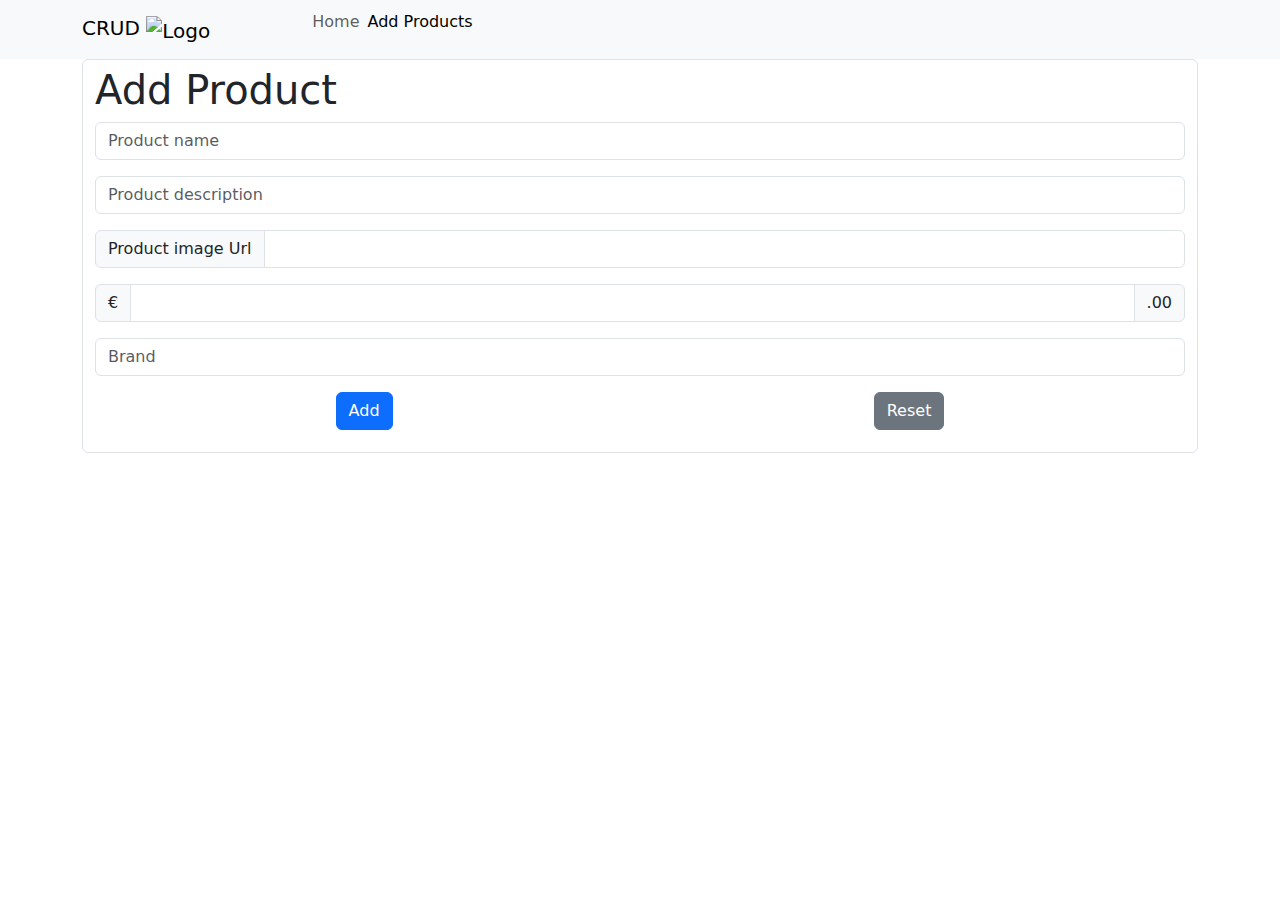
==== back-office.html @ 28431a31 "Adds error modals" ====
<!DOCTYPE html>
<html lang="en">
  <head>
    <meta charset="utf-8" />
    <meta name="viewport" content="width=device-width, initial-scale=1" />
    <title>CRUDAZON</title>
    <link
      href="https://cdn.jsdelivr.net/npm/bootstrap@5.3.3/dist/css/bootstrap.min.css"
      rel="stylesheet"
      integrity="sha384-QWTKZyjpPEjISv5WaRU9OFeRpok6YctnYmDr5pNlyT2bRjXh0JMhjY6hW+ALEwIH"
      crossorigin="anonymous"
    />
    <link rel="stylesheet" href="./assets/css/style.css" />
  </head>
  <body>
    <header>
      <nav class="navbar navbar-expand-lg bg-body-tertiary">
        <div class="container align-items-center">
          <a class="navbar-brand" href="#">
            CRUD

            <img
              src="https://upload.wikimedia.org/wikipedia/commons/a/a9/Amazon_logo.svg"
              alt="Logo"
              width="150"
              class="d-inline-block align-text-top"
            />
          </a>
          <button
            class="navbar-toggler"
            type="button"
            data-bs-toggle="collapse"
            data-bs-target="#navbarNav"
            aria-controls="navbarNav"
            aria-expanded="false"
            aria-label="Toggle navigation"
          >
            <span class="navbar-toggler-icon"></span>
          </button>
          <div class="collapse navbar-collapse" id="navbarNav">
            <ul class="navbar-nav">
              <li class="nav-item">
                <a class="nav-link p-lg-0 pe-lg-2 pb-lg-3" aria-current="page" href="./index.html">Home</a>
              </li>
              <li class="nav-item">
                <a class="nav-link active p-lg-0 pe-lg-2 pb-lg-3" href="./back-office.html">Add Products</a>
              </li>
            </ul>
          </div>
        </div>
      </nav>
    </header>
    <main>
      <div class="container" id="container">
        <form class="form-control">
          <h1>Add Product</h1>
          <div class="input-group mb-3">
            <input
              id="input-name"
              type="text"
              class="form-control"
              placeholder="Product name"
              aria-label="Product name"
              aria-describedby="basic-addon1"
              required
            />
          </div>

          <div class="input-group mb-3">
            <input
              id="input-description"
              type="text"
              class="form-control"
              placeholder="Product description"
              aria-label="Product description"
              aria-describedby="basic-addon2"
              required
            />
          </div>

          <div class="mb-3">
            <div class="input-group">
              <span class="input-group-text" id="basic-addon3">Product image Url</span>
              <input
                id="input-img"
                type="text"
                class="form-control"
                id="basic-url"
                aria-describedby="basic-addon3 basic-addon4"
                required
              />
            </div>
          </div>

          <div class="input-group mb-3">
            <span class="input-group-text">€</span>
            <input
              id="input-price"
              type="text"
              class="form-control"
              aria-label="Amount (to the nearest dollar)"
              required
            />
            <span class="input-group-text">.00</span>
          </div>

          <div class="input-group mb-3">
            <input id="input-brand" type="text" class="form-control" placeholder="Brand" aria-label="Brand" required />
          </div>

          <div class="d-flex justify-content-around my-3" id="form-btn">
            <button id="add-btn" class="btn btn-primary">Add</button>
            <button type="button" id="reset-btn" class="btn btn-secondary">Reset</button>
          </div>
        </form>
        <div id="alert-container"></div>
      </div>
      <!-- Button trigger modal -->
      <button
        id="modal-trigger"
        type="button"
        class="btn btn-primary d-none"
        data-bs-toggle="modal"
        data-bs-target="#errorModal"
      >
        Launch demo modal
      </button>

      <!-- Modal -->
      <div class="modal fade" id="errorModal" tabindex="-1" aria-labelledby="errorModalLabel" aria-hidden="true">
        <div class="modal-dialog">
          <div class="modal-content">
            <div class="modal-header">
              <h1 class="modal-title fs-5" id="errorModalLabel">Modal title</h1>
              <button type="button" class="btn-close" data-bs-dismiss="modal" aria-label="Close"></button>
            </div>
            <div class="modal-body"><img src="https://http.cat/200" alt="" id="errorModalImg" width="100%" /></div>
            <div class="modal-footer">
              <button type="button" class="btn btn-secondary" data-bs-dismiss="modal">Close</button>
            </div>
          </div>
        </div>
      </div>
      <!-- Button trigger modal -->
      <button
        id="modal-trigger"
        type="button"
        class="btn btn-primary d-none"
        data-bs-toggle="modal"
        data-bs-target="#errorModal"
      >
        Launch demo modal
      </button>

      <!-- Modal -->
      <div class="modal fade" id="errorModal" tabindex="-1" aria-labelledby="errorModalLabel" aria-hidden="true">
        <div class="modal-dialog">
          <div class="modal-content">
            <div class="modal-header">
              <h1 class="modal-title fs-5" id="errorModalLabel">Modal title</h1>
              <button type="button" class="btn-close" data-bs-dismiss="modal" aria-label="Close"></button>
            </div>
            <div class="modal-body"><img src="https://http.cat/200" alt="" id="errorModalImg" width="100%" /></div>
            <div class="modal-footer">
              <button type="button" class="btn btn-secondary" data-bs-dismiss="modal">Close</button>
            </div>
          </div>
        </div>
      </div>
    </main>
    <script
      src="https://cdn.jsdelivr.net/npm/bootstrap@5.3.3/dist/js/bootstrap.bundle.min.js"
      integrity="sha384-YvpcrYf0tY3lHB60NNkmXc5s9fDVZLESaAA55NDzOxhy9GkcIdslK1eN7N6jIeHz"
      crossorigin="anonymous"
    ></script>
    <script src="./assets/script/back.js"></script>
  </body>
</html>
---- assets/css/style.css ----
.fade-in {
  animation: fade-in both 2s;
  transform: all;
}

.fade-out {
  animation: fade-out both 2s;
  transform: all;
}

@keyframes fade-in {
  0% {
    opacity: 0;
    translate: 0 -50%;
  }
  100% {
    opacity: 1;
    translate: 0 0;
  }
}

@keyframes fade-out {
  0% {
    opacity: 1;
    translate: 0 0;
  }

  100% {
    opacity: 0;
    translate: 0 -50%;
  }
}

.card {
  transition: all 300ms;
  &:hover {
    scale: 1.01;
  }
  img {
    width: 100%;
    height: 400px;
    object-fit: cover;
  }
}
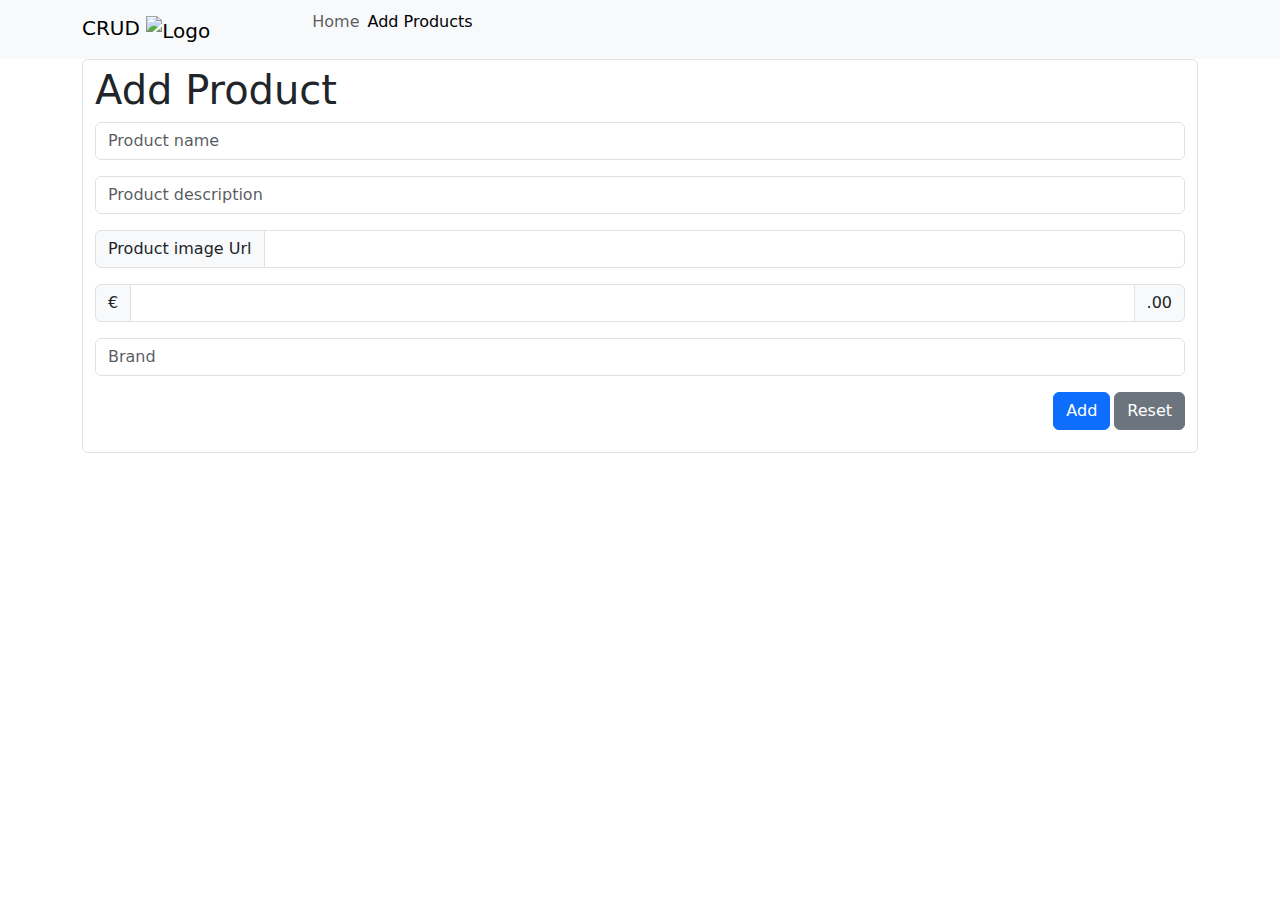
==== commit adeb4a61: "Fixed button layout" ====
--- a/back-office.html
+++ b/back-office.html
@@ -108,7 +108,7 @@
             <input id="input-brand" type="text" class="form-control" placeholder="Brand" aria-label="Brand" required />
           </div>
 
-          <div class="d-flex justify-content-around my-3" id="form-btn">
+          <div class="d-flex justify-content-end gap-1 my-3" id="form-btn">
             <button id="add-btn" class="btn btn-primary">Add</button>
             <button type="button" id="reset-btn" class="btn btn-secondary">Reset</button>
           </div>
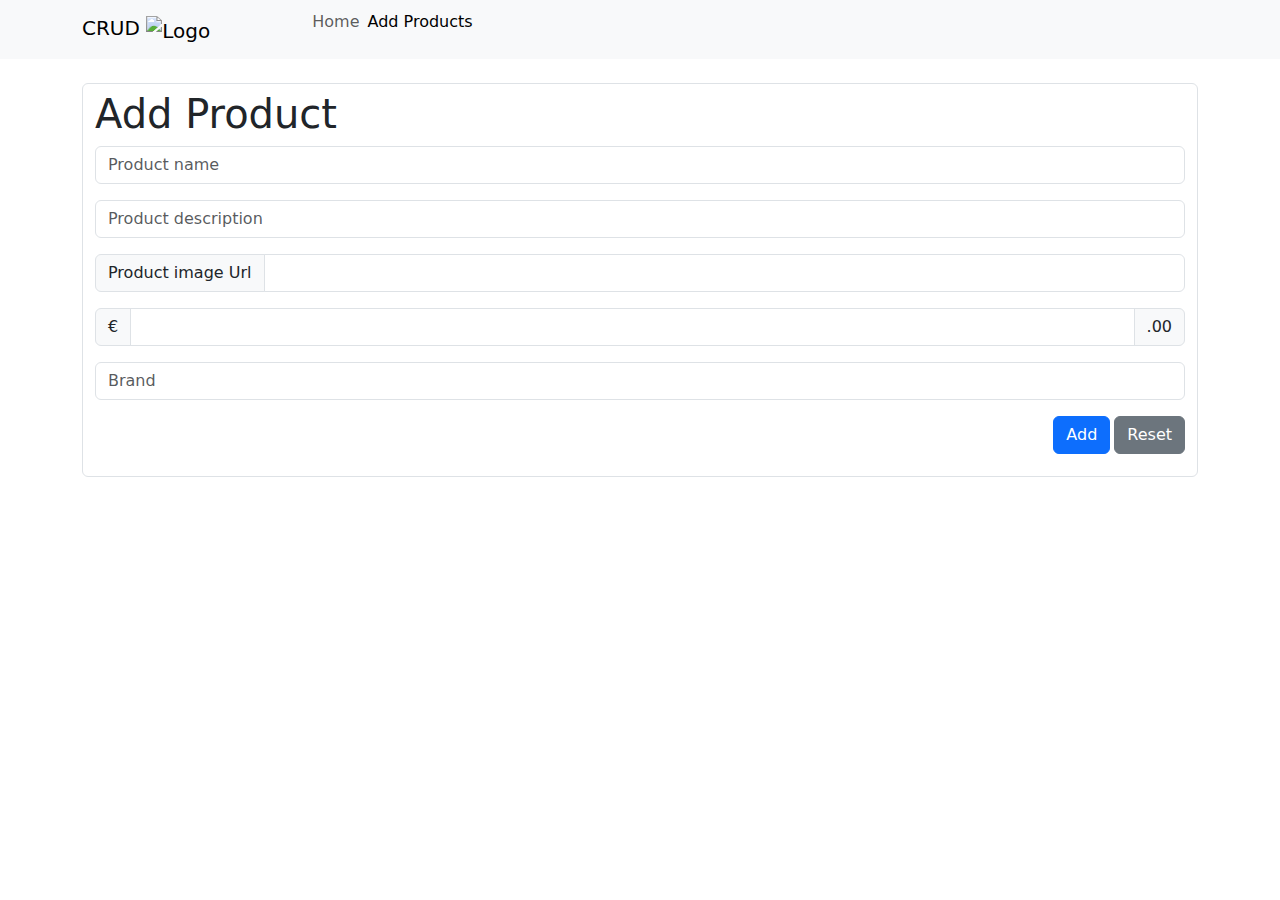
==== commit 25f8e66f: "Adds main margin top" ====
--- a/back-office.html
+++ b/back-office.html
@@ -16,7 +16,7 @@
     <header>
       <nav class="navbar navbar-expand-lg bg-body-tertiary">
         <div class="container align-items-center">
-          <a class="navbar-brand" href="#">
+          <a class="navbar-brand" href="./index.html">
             CRUD
 
             <img
@@ -43,7 +43,9 @@
                 <a class="nav-link p-lg-0 pe-lg-2 pb-lg-3" aria-current="page" href="./index.html">Home</a>
               </li>
               <li class="nav-item">
-                <a class="nav-link active p-lg-0 pe-lg-2 pb-lg-3" href="./back-office.html">Add Products</a>
+                <a id="navbar-item-page" class="nav-link active p-lg-0 pe-lg-2 pb-lg-3" href="./back-office.html"
+                  >Add Products</a
+                >
               </li>
             </ul>
           </div>
@@ -51,7 +53,7 @@
       </nav>
     </header>
     <main>
-      <div class="container" id="container">
+      <div class="container mt-4" id="container">
         <form class="form-control">
           <h1>Add Product</h1>
           <div class="input-group mb-3">
